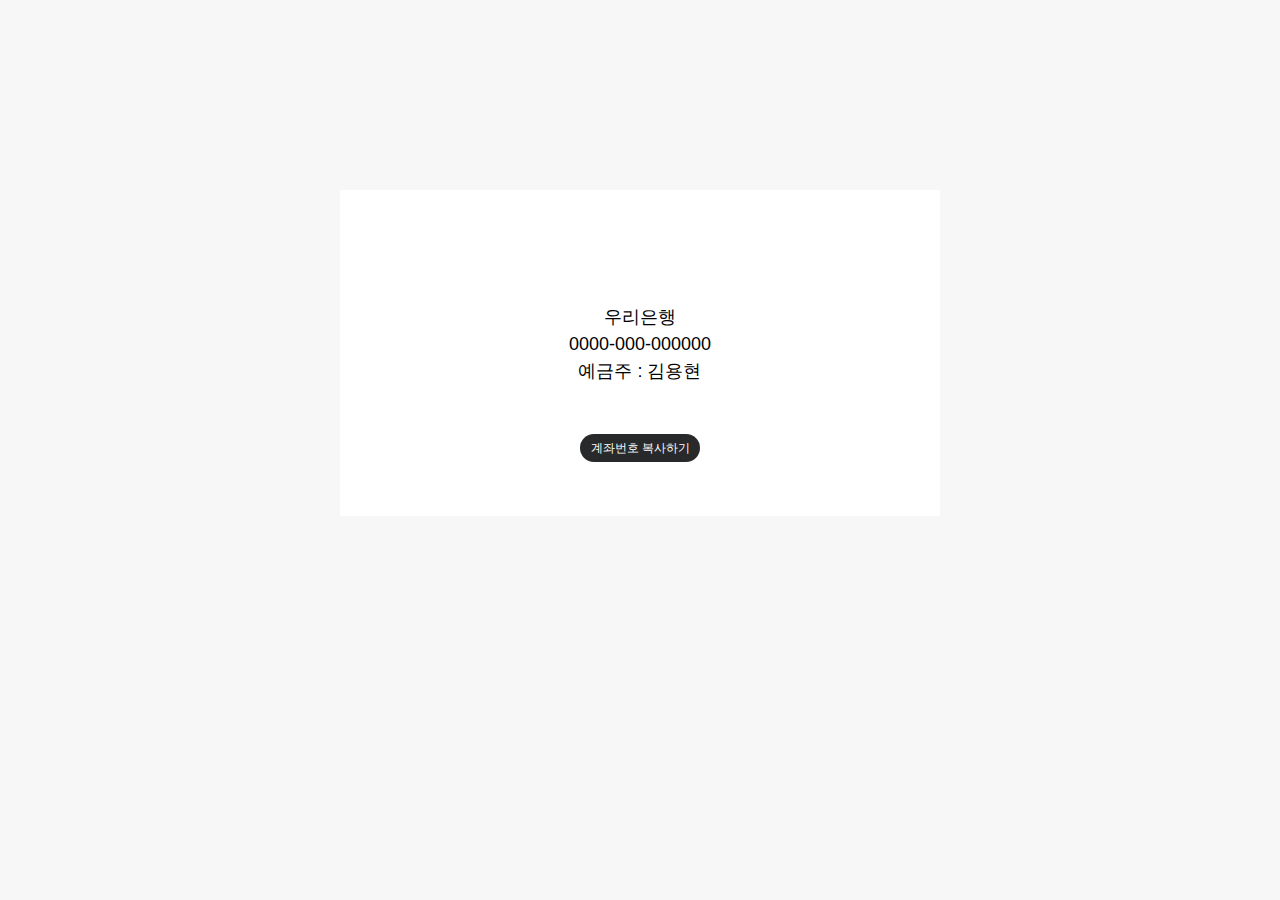
==== byungwookfather.html @ a943a1c9 "Create byungwookfather.html" ====
<link rel="stylesheet" type="text/css" href="index.css">
<body>
    <div id="kakaoWrap">
        <hr class="hide">
        <div id="kakaoContent" class="cont_security">
            <div id="mArticle">
                <div class="security_contact">
                    <div class="box_contact box_lost">
                        <p class="desc_box">우리은행 <br> 0000-000-000000 <br> 예금주 : 김용현</p>
                        <button onclick="copy('0000000000000')" class="link_contact #contact">계좌번호 복사하기</button>
                    </div>
                </div>
            </div>
        </div>
    </div>
</body>
<script src="index.js" type="text/javascript"></script>
---- index.css ----
blockquote,
body,
button,
code,
dd,
div,
dl,
dt,
fieldset,
form,
h1,
h2,
h3,
h4,
h5,
h6,
input,
legend,
li,
ol,
p,
pre,
select,
td,
textarea,
th,
ul {
    margin: 0;
    padding: 0;
}
body {
    min-width: 600px;
    background: rgb(247, 247, 247);
}
body,
button,
input,
select,
td,
textarea,
th {
    font-size: 12px;
    line-height: 1.5;
    font-family: Kakao, AppleSDGothicNeo-Regular, "Malgun Gothic", "맑은 고딕", dotum, 돋움, sans-serif;
    color: rgb(0, 0, 0);
}
.k_head {
    position: absolute;
    top: 0;
    left: 0;
    right: 0;
    width: 600px;
    margin: 0 auto;
}
a {
    color: rgb(30, 30, 30);
    text-decoration: none;
}
a:active,
a:hover {
    text-decoration: underline;
}
a:active {
    background-color: transparent;
}
.k_head .link_logo {
    display: block;
    width: 55px;
    height: 17px;
    padding: 36px;
    margin-left: 116px;
}
fieldset,
img {
    border: 0 none;
}
.k_head .link_logo .img_logo {
    display: block;
    width: 55px;
    height: 17px;
}
.hide {
    display: none;
}
.cont_security {
    padding-bottom: 78px;
    font-weight: 300;
    text-align: center;
}
.security_intro {
    height: 872px;
    padding-top: 152px;
    background-color: #27292a
}
.security_intro .bg_security {
    height: 508px;
    background: url("https://t1.kakaocdn.net/cs_pay_cdn/cs/images/safety_p/m320/bg_security.png") 50% 100% no-repeat;
}
.security_intro .tit_security {
    font-weight: 300;
    font-size: 82px;
    line-height: 90px;
    font-family: "Spoqa Han Sans";
    letter-spacing: -0.05em;
}
.security_intro .desc_security {
    margin-top: 24px;
    font-size: 20px;
    line-height: 29px;
}
.box_intro {
    overflow: hidden;
    position: relative;
    width: 600px;
    margin: 0 auto;
    padding: 80px 76px 98px;
    background-color: rgb(255, 255, 255);
}
.box_intro::after {
    position: absolute;
    top: 0;
    bottom: 0;
    left: 0;
    right: 0;
    width: 2px;
    height: 238px;
    margin: auto;
    background-color: rgb(211, 211, 211);
    content: "";
}
.box_intro .item_intro {
    float: left;
    width: 526px;
}
.img_security {
    display: inline-block;
    overflow: hidden;
    background: url("https://t1.kakaocdn.net/cs_pay_cdn/cs/images/safety_p/m320/img_security.png") no-repeat;
    line-height: 0;
    text-indent: -9999px;
    vertical-align: top;
}
.box_intro .item_intro .img_security {
    width: 250px;
    height: 145px;
    background-position: -260px 0;
}
.box_intro .item_intro .img_intro1 {
    background-position: 0 0;
}
.box_intro .item_intro .tit_intro {
    display: block;
    margin-top: 12px;
    font-weight: 300;
    font-size: 38px;
    line-height: 40px;
    letter-spacing: -0.05em;
}
.box_intro .item_intro .desc_intro {
    margin-top: 15px;
    font-size: 18px;
    line-height: 26px;
}
.box_intro .item_intro .img_intro2 {
    background-position: -260px 0;
}
.security_contact {
    overflow: hidden;
    width: 600px;
    margin: 0 auto;
    padding-top: 190px;
}
.security_contact .tit_contact {
    display: block;
    margin-bottom: 54px;
    font-weight: 600;
    font-size: 54px;
    line-height: 64px;
    font-family: "Spoqa Han Sans";
    letter-spacing: -0.05em;
}
.box_contact {
    margin-bottom: 10px;
    padding: 96px 0 90px;
    background-color: rgb(255, 255, 255);
}
.box_lost {
    padding-bottom: 54px;
}
.box_lost .img_security {
    width: 250px;
    height: 250px;
    background-position: 0 -150px;
}
.box_contact .tit_box {
    margin-top: 20px;
    font-weight: 600;
    font-size: 38px;
    line-height: 40px;
}
address,
caption,
cite,
code,
dfn,
em,
var {
    font-style: normal;
    font-weight: normal;
}
.box_contact .tit_box em {
    font-weight: normal;
}
.box_contact .desc_box {
    margin-top: 18px;
    font-size: 18px;
    line-height: 27px;
}
.box_contact .link_contact {
    display: block;
    width: 120px;
    height: 28px;
    margin: 49px auto 0;
    border-radius: 32px;
    font-size: 12px;
    font-family: AppleSDGothicNeo-Regular, "Malgun Gothic";
    background-color: #27292a;
    color: white;
}
.box_contact .link_contact:hover {
    text-decoration: none;
}
.box_contact .txt_contact {
    display: inline-block;
    margin-top: 12px;
    font-size: 18px;
    line-height: 20px;
    vertical-align: top;
}
.box_send {
    padding-top: 115px;
}
.box_send .img_security {
    width: 250px;
    height: 500px;
    background-position: -260px -150px;
}
dl,
li,
menu,
ol,
ul {
    list-style: none;
}
.box_send .list_program {
    position: relative;
    width: 988px;
    margin: 67px auto 0;
}
.box_send .list_program::before {
    position: absolute;
    top: 0;
    left: 0;
    right: 0;
    width: 2px;
    height: 157px;
    margin: 0 auto;
    background-color: rgb(233, 233, 233);
    content: "";
}
.box_send .list_program::after {
    display: block;
    visibility: hidden;
    height: 0;
    font-size: 0;
    clear: both;
    content: "";
}
.box_send .list_program li {
    float: left;
    width: 494px;
    font-size: 18px;
    line-height: 25px;
}
.box_send .list_program .tit_program {
    display: block;
    font-weight: normal;
}
.box_send .list_program .link_contact {
    margin-top: 45px;
}
.box_buy .img_security {
    width: 250px;
    height: 250px;
    background-position: 0 -430px;
}
.box_contact .desc_box em {
    font-weight: normal;
}
.box_copy {
    padding-top: 106px;
}
.box_copy .img_security {
    width: 237px;
    height: 231px;
    background-position: -270px -430px;
}
.box_copy .tit_box {
    margin-top: 29px;
}
.security_guide {
    overflow: hidden;
    position: relative;
    width: 1032px;
    margin: 0 auto;
    padding: 83px 86px 87px;
    background-color: rgb(255, 199, 0);
}
.security_guide::after {
    position: absolute;
    top: 0;
    bottom: 0;
    left: 0;
    right: 0;
    width: 2px;
    height: 107px;
    margin: auto;
    background-color: rgb(235, 172, 7);
    content: "";
}
.security_guide .box_guide {
    float: left;
    width: 516px;
}
.security_guide .box_guide .desc_guide {
    font-size: 26px;
}
.security_guide .box_guide .link_guide {
    display: block;
    width: 190px;
    height: 64px;
    margin: 16px auto 0;
    border: 1px solid rgb(214, 146, 13);
    border-radius: 32px;
    font-size: 20px;
    line-height: 66px;
    font-family: AppleSDGothicNeo-Regular, "Malgun Gothic";
}
.security_guide .box_guide .link_guide:hover {
    text-decoration: none;
}
.k_foot {
    background-color: rgb(240, 240, 240);
}
.k_foot .inner_foot {
    width: 900px;
    margin: 0 auto;
    padding: 50px 152px 82px;
}
.screen_out {
    overflow: hidden;
    position: absolute;
    width: 0;
    height: 0;
    line-height: 0;
    text-indent: -9999px;
}
.k_foot .txt_copyright {
    display: block;
    margin-top: 20px;
    font-size: 14px;
    color: rgb(153, 153, 153);
}
.k_foot .addr_pay {
    overflow: hidden;
    margin-top: 4px;
    line-height: 20px;
}
.k_foot .addr_pay .txt_addr {
    float: left;
    font-size: 12px;
    color: rgb(85, 85, 85);
}
.k_foot .addr_pay .txt_bar {
    float: left;
    margin: 0 7px;
    font-size: 9px;
    vertical-align: top;
}
.k_foot .addr_pay .mid {
    margin-left: 14px;
}
.security_layer {
    position: fixed;
    top: 0;
    bottom: 0;
    left: 0;
    right: 0;
    z-index: 9999;
    width: 100%;
    height: 100%;
    background-color: rgba(30, 30, 30, 0.1);
}
.inner_security_layer {
    overflow: hidden;
    position: absolute;
    top: 0;
    bottom: 0;
    left: 0;
    right: 0;
    width: 900px;
    height: 495px;
    margin: auto;
    padding: 80px 0 90px;
    border-radius: 4px;
    background-color: rgb(255, 255, 255);
    text-align: center;
}
.inner_security_layer .tit_layer {
    display: block;
    font-weight: 300;
    font-size: 42px;
    line-height: 64px;
}
.inner_security_layer .layer_body .img_security {
    width: 396px;
    height: 387px;
    margin: 30px auto 0;
    background-position: 0 -690px;
}
button,
input,
select,
textarea {
    vertical-align: middle;
}
button {
    border: 0 none;
    background-color: transparent;
    cursor: pointer;
}
.inner_security_layer .btn_close {
    position: absolute;
    top: 0;
    right: 0;
    padding: 30px;
}
.ico_security {
    display: inline-block;
    overflow: hidden;
    background: url("https://t1.kakaocdn.net/cs_pay_cdn/cs/images/safety_p/m320/ico_security.png") no-repeat;
    line-height: 0;
    text-indent: -9999px;
    vertical-align: top;
}
.inner_security_layer .btn_close .ico_security {
    display: block;
    width: 40px;
    height: 40px;
    background-position: 0 0;
}
@media only screen and (-webkit-min-device-pixel-ratio: 1.5), not all, only screen and (min-resolution: 1.5dppx), only screen and (min-resolution: 144dpi) {
    .security_intro .bg_security {
        background-image: url("https://t1.kakaocdn.net/cs_pay_cdn/cs/images/safety_p/m640/bg_security.png");
        background-size: 780px 320px;
    }
}
@media only screen and (-webkit-min-device-pixel-ratio: 1.5), not all, only screen and (min-resolution: 1.5dppx), only screen and (min-resolution: 144dpi) {
    .img_security {
        background-image: url("https://t1.kakaocdn.net/cs_pay_cdn/cs/images/safety_p/m640/img_security.png");
        background-size: 520px 1090px;
    }
}
@media only screen and (-webkit-min-device-pixel-ratio: 1.5), not all, only screen and (min-resolution: 1.5dppx), only screen and (min-resolution: 144dpi) {
    .img_security {
        background-image: url("https://t1.kakaocdn.net/cs_pay_cdn/cs/images/safety_p/m640/img_security.png");
        background-size: 520px 1090px;
    }
}
@media only screen and (-webkit-min-device-pixel-ratio: 1.5), not all, only screen and (min-resolution: 1.5dppx), only screen and (min-resolution: 144dpi) {
    .img_security {
        background-image: url("https://t1.kakaocdn.net/cs_pay_cdn/cs/images/safety_p/m640/img_security.png");
        background-size: 520px 1090px;
    }
}
@media only screen and (-webkit-min-device-pixel-ratio: 1.5), not all, only screen and (min-resolution: 1.5dppx), only screen and (min-resolution: 144dpi) {
    .img_security {
        background-image: url("https://t1.kakaocdn.net/cs_pay_cdn/cs/images/safety_p/m640/img_security.png");
        background-size: 520px 1090px;
    }
}
@media only screen and (-webkit-min-device-pixel-ratio: 1.5), not all, only screen and (min-resolution: 1.5dppx), only screen and (min-resolution: 144dpi) {
    .img_security {
        background-image: url("https://t1.kakaocdn.net/cs_pay_cdn/cs/images/safety_p/m640/img_security.png");
        background-size: 520px 1090px;
    }
}
@media only screen and (-webkit-min-device-pixel-ratio: 1.5), not all, only screen and (min-resolution: 1.5dppx), only screen and (min-resolution: 144dpi) {
    .img_security {
        background-image: url("https://t1.kakaocdn.net/cs_pay_cdn/cs/images/safety_p/m640/img_security.png");
        background-size: 520px 1090px;
    }
}
@media only screen and (-webkit-min-device-pixel-ratio: 1.5), not all, only screen and (min-resolution: 1.5dppx), only screen and (min-resolution: 144dpi) {
    .img_security {
        background-image: url("https://t1.kakaocdn.net/cs_pay_cdn/cs/images/safety_p/m640/img_security.png");
        background-size: 520px 1090px;
    }
}
@media only screen and (-webkit-min-device-pixel-ratio: 1.5), not all, only screen and (min-resolution: 1.5dppx), only screen and (min-resolution: 144dpi) {
    .ico_security {
        background-image: url("https://t1.kakaocdn.net/cs_pay_cdn/cs/images/safety_p/m640/ico_security.png");
        background-size: 50px 50px;
    }
}
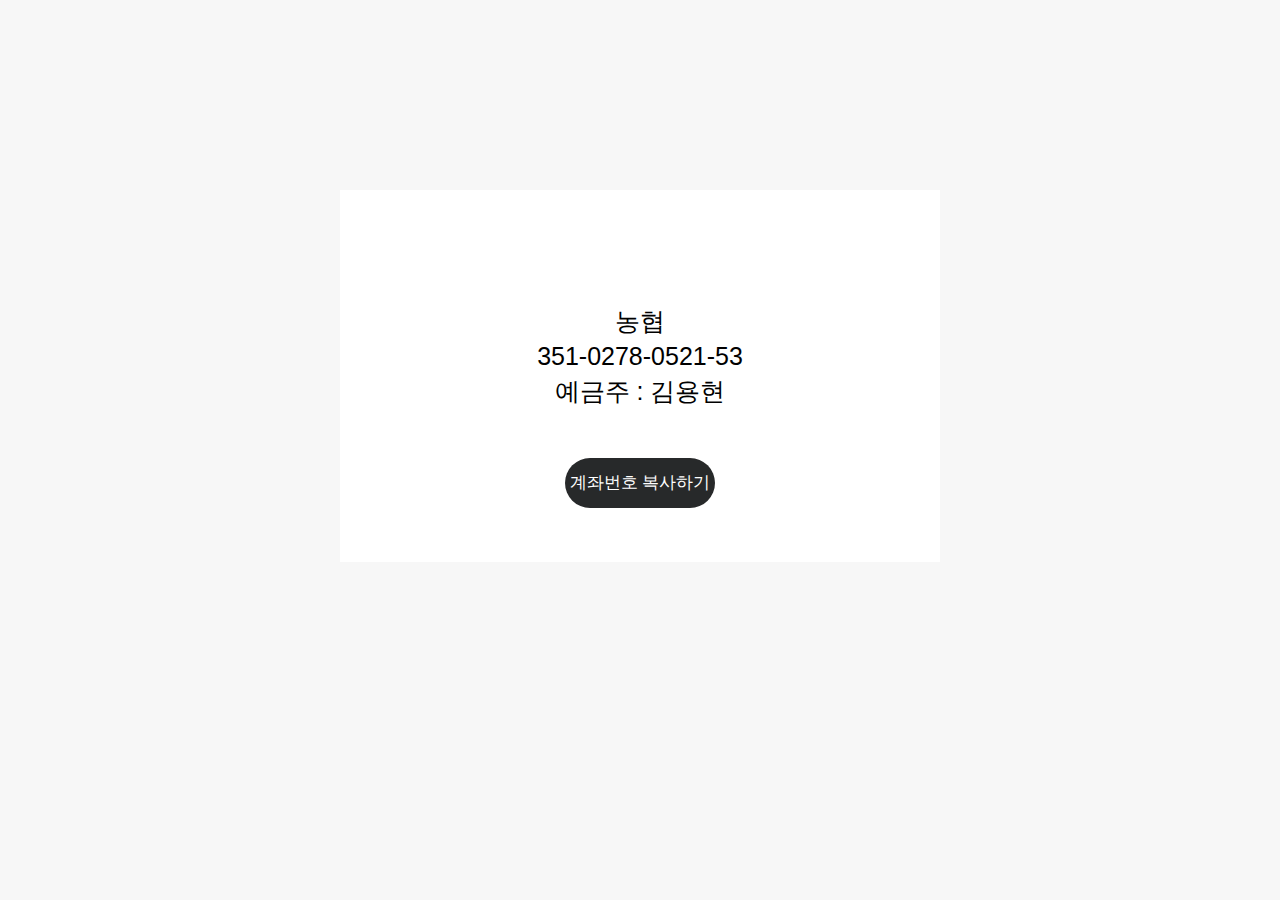
==== commit 10288579: "Update byungwookfather.html" ====
--- a/byungwookfather.html
+++ b/byungwookfather.html
@@ -6,8 +6,8 @@
             <div id="mArticle">
                 <div class="security_contact">
                     <div class="box_contact box_lost">
-                        <p class="desc_box">우리은행 <br> 0000-000-000000 <br> 예금주 : 김용현</p>
-                        <button onclick="copy('0000000000000')" class="link_contact #contact">계좌번호 복사하기</button>
+                        <p class="desc_box">농협 <br> 351-0278-0521-53 <br> 예금주 : 김용현</p>
+                        <button onclick="copy('3510278052153')" class="link_contact #contact">계좌번호 복사하기</button>
                     </div>
                 </div>
             </div>
--- a/index.css
+++ b/index.css
@@ -213,16 +213,16 @@
 }
 .box_contact .desc_box {
     margin-top: 18px;
-    font-size: 18px;
-    line-height: 27px;
+    font-size: 25px;
+    line-height: 35px;
 }
 .box_contact .link_contact {
     display: block;
-    width: 120px;
-    height: 28px;
+    width: 150px;
+    height: 50px;
     margin: 49px auto 0;
     border-radius: 32px;
-    font-size: 12px;
+    font-size: 17px;
     font-family: AppleSDGothicNeo-Regular, "Malgun Gothic";
     background-color: #27292a;
     color: white;
@@ -242,7 +242,7 @@
 }
 .box_send .img_security {
     width: 250px;
-    height: 500px;
+    height: 276px;
     background-position: -260px -150px;
 }
 dl,
